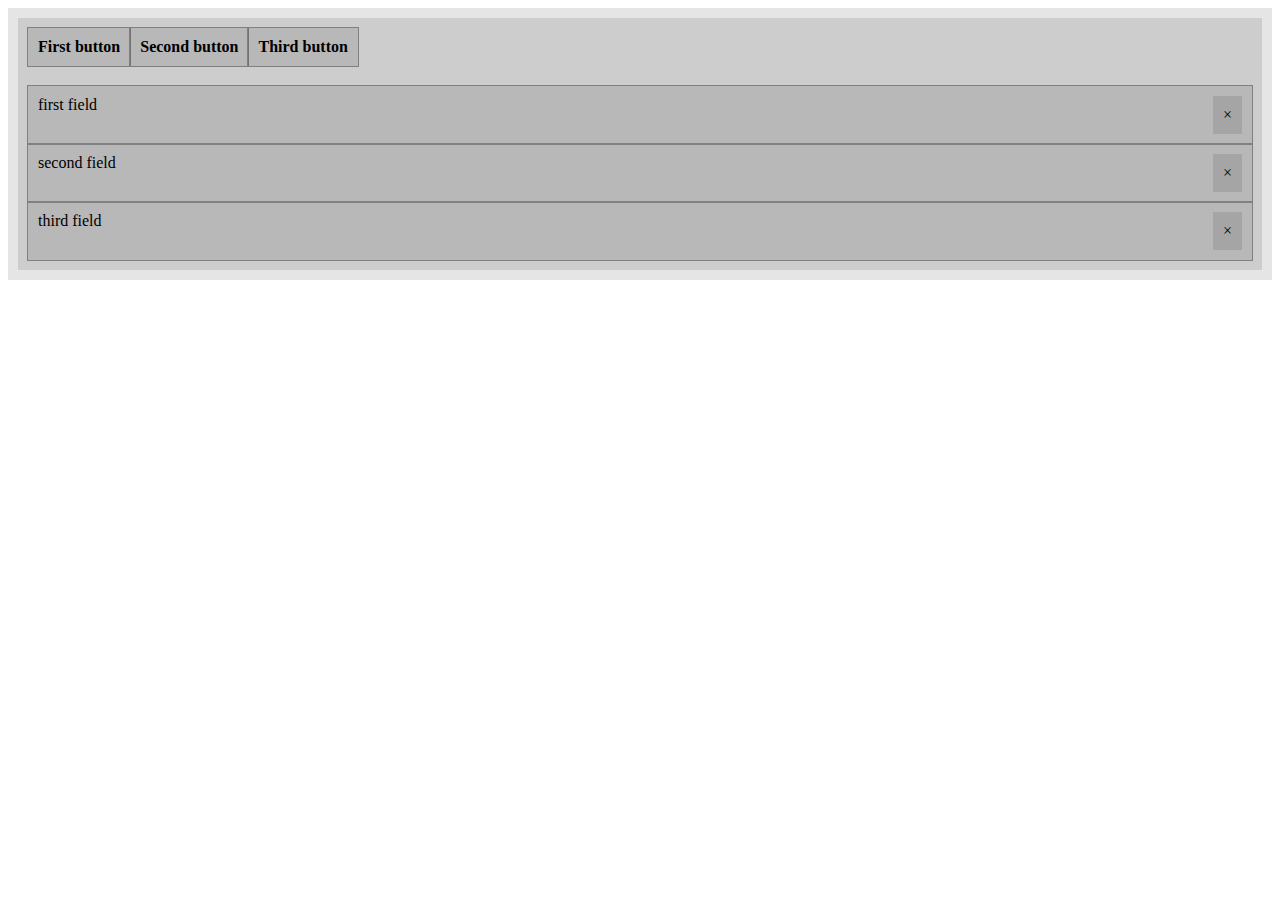
==== builder.html @ 45a41911 "form builder initial commit" ====
<!DOCTYPE html>
<html>
  <head>
    <title>
      Search form builder
    </title>
    <link href="builder.css" rel="stylesheet" type="text/css">
    <script src="jquery.js" type="text/javascript"></script>
    <script src="builder.js" type="text/javascript"></script>
  </head>
  <body>
    <div class="builder">
      <div class="buttons">
        <div class="button">
          First button
        </div>
        <div class="button on">
          Second button
        </div>
        <div class="button">
          Third button
        </div>
      </div>
      <div class="fields">
        <div class="field">
          first field 
          <div class="close">
            &times;
          </div>
        </div>
        <div class="field">
          second field 
          <div class="close">
            &times;
          </div>
        </div>
        <div class="field">
          third field 
          <div class="close">
            &times;
          </div>
        </div>
      </div>
    </div>
  </body>
</html>
---- builder.css ----
body {
  font-family: Roboto;
}

div {
  padding: 10px;
  background: rgba(0, 0, 0, 0.1);
}

.builder .buttons, .builder .field {
  overflow: hidden;
}
.builder .buttons .button {
  float: left;
  outline: 1px solid gray;
}
.builder .buttons .button.on {
  font-weight: bold;
}

.field .close {
  float: right;
}

.fields .field {
  outline: 1px solid gray;
}
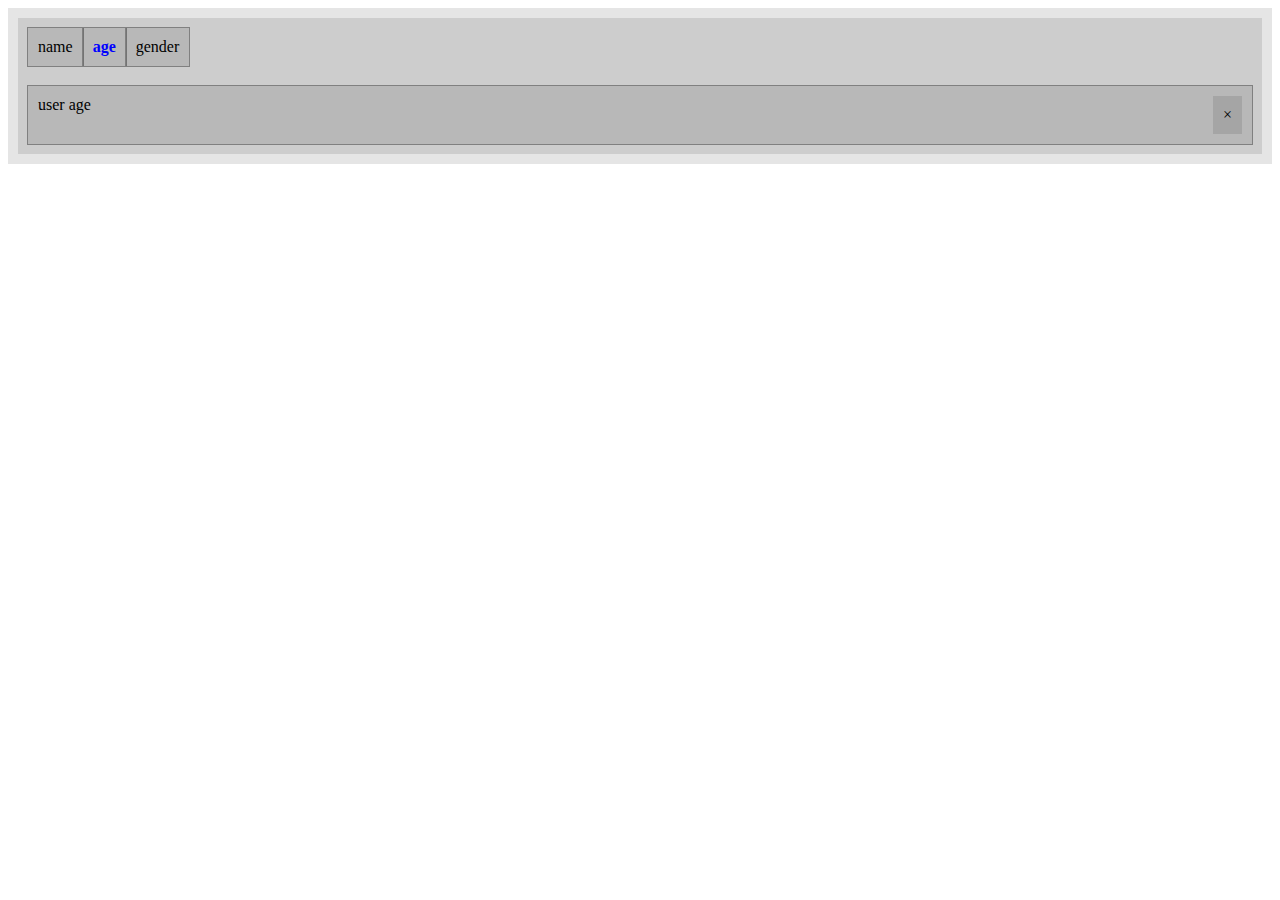
==== commit 85c86810: "lesson 3 - part 1 changes" ====
--- a/builder.html
+++ b/builder.html
@@ -11,31 +11,31 @@
   <body>
     <div class="builder">
       <div class="buttons">
-        <div class="button">
-          First button
+        <div class="button" data-field="name">
+          name
         </div>
-        <div class="button on">
-          Second button
+        <div class="button on" data-field="age">
+          age
         </div>
-        <div class="button">
-          Third button
+        <div class="button" data-field="gender">
+          gender
         </div>
       </div>
       <div class="fields">
-        <div class="field">
-          first field 
+        <div class="field" id="user_name">
+          user name 
           <div class="close">
             &times;
           </div>
         </div>
-        <div class="field">
-          second field 
+        <div class="field on" id="user_age">
+          user age 
           <div class="close">
             &times;
           </div>
         </div>
-        <div class="field">
-          third field 
+        <div class="field" id="user_gender">
+          user gender 
           <div class="close">
             &times;
           </div>
--- a/builder.css
+++ b/builder.css
@@ -14,14 +14,20 @@
   float: left;
   outline: 1px solid gray;
 }
+.builder .buttons .button:hover {
+  color: red;
+}
 .builder .buttons .button.on {
   font-weight: bold;
+  color: blue;
 }
-
-.field .close {
+.builder .fields .field {
+  outline: 1px solid gray;
+  display: none;
+}
+.builder .fields .field.on {
+  display: block;
+}
+.builder .fields .field .close {
   float: right;
 }
-
-.fields .field {
-  outline: 1px solid gray;
-}
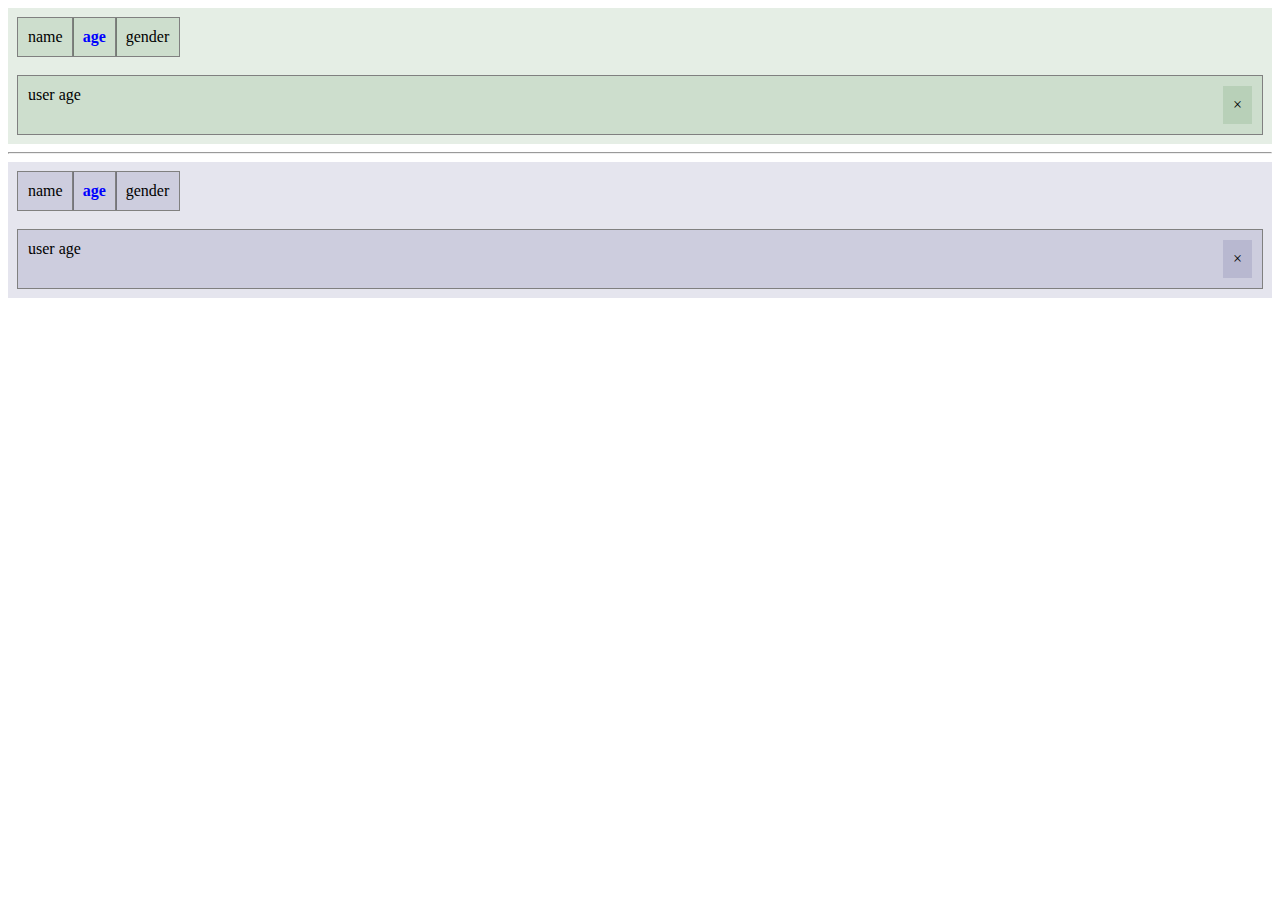
==== commit 1a6307ee: "broken builder [wip]" ====
--- a/builder.html
+++ b/builder.html
@@ -7,9 +7,11 @@
     <link href="builder.css" rel="stylesheet" type="text/css">
     <script src="jquery.js" type="text/javascript"></script>
     <script src="builder.js" type="text/javascript"></script>
+    <script src="vasya.js" type="text/javascript"></script>
+    <script src="application.js" type="text/javascript"></script>
   </head>
   <body>
-    <div class="builder">
+    <div class="builder friends">
       <div class="buttons">
         <div class="button" data-field="name">
           name
@@ -22,19 +24,53 @@
         </div>
       </div>
       <div class="fields">
-        <div class="field" id="user_name">
+        <div class="name field" data-field="name">
           user name 
           <div class="close">
             &times;
           </div>
         </div>
-        <div class="field on" id="user_age">
+        <div class="vozrast field on" data-field="age">
           user age 
           <div class="close">
             &times;
           </div>
         </div>
-        <div class="field" id="user_gender">
+        <div class="gender field" data-field="gender">
+          user gender 
+          <div class="close">
+            &times;
+          </div>
+        </div>
+      </div>
+    </div>
+    <hr>
+    <div class="builder collegues">
+      <div class="buttons">
+        <div class="button" data-field="name">
+          name
+        </div>
+        <div class="button on" data-field="age">
+          age
+        </div>
+        <div class="button" data-field="gender">
+          gender
+        </div>
+      </div>
+      <div class="fields">
+        <div class="name field">
+          user name 
+          <div class="close">
+            &times;
+          </div>
+        </div>
+        <div class="age field on">
+          user age 
+          <div class="close">
+            &times;
+          </div>
+        </div>
+        <div class="gender field">
           user gender 
           <div class="close">
             &times;
--- a/builder.css
+++ b/builder.css
@@ -2,9 +2,14 @@
   font-family: Roboto;
 }
 
-div {
+.collegues div {
   padding: 10px;
-  background: rgba(0, 0, 0, 0.1);
+  background: rgba(0, 0, 85, 0.1);
+}
+
+.friends div {
+  padding: 10px;
+  background: rgba(0, 85, 0, 0.1);
 }
 
 .builder .buttons, .builder .field {
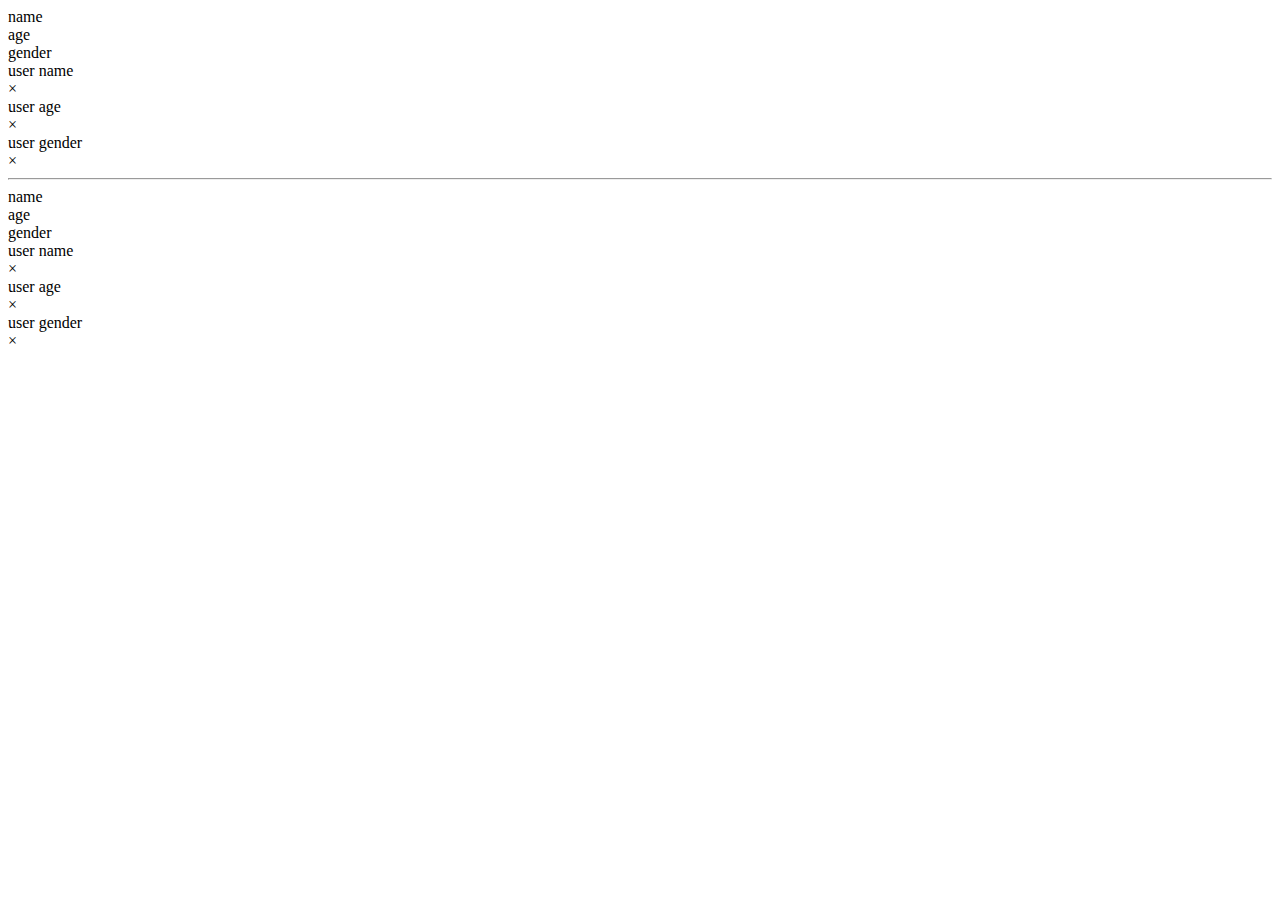
==== commit 61b212a9: "add data atributes to collegues" ====
--- a/builder.html
+++ b/builder.html
@@ -58,19 +58,19 @@
         </div>
       </div>
       <div class="fields">
-        <div class="name field">
+        <div class="name field" data-field="name">
           user name 
           <div class="close">
             &times;
           </div>
         </div>
-        <div class="age field on">
+        <div class="vozrast field on" data-field="age">
           user age 
           <div class="close">
             &times;
           </div>
         </div>
-        <div class="gender field">
+        <div class="gender field" data-field="gender">
           user gender 
           <div class="close">
             &times;
